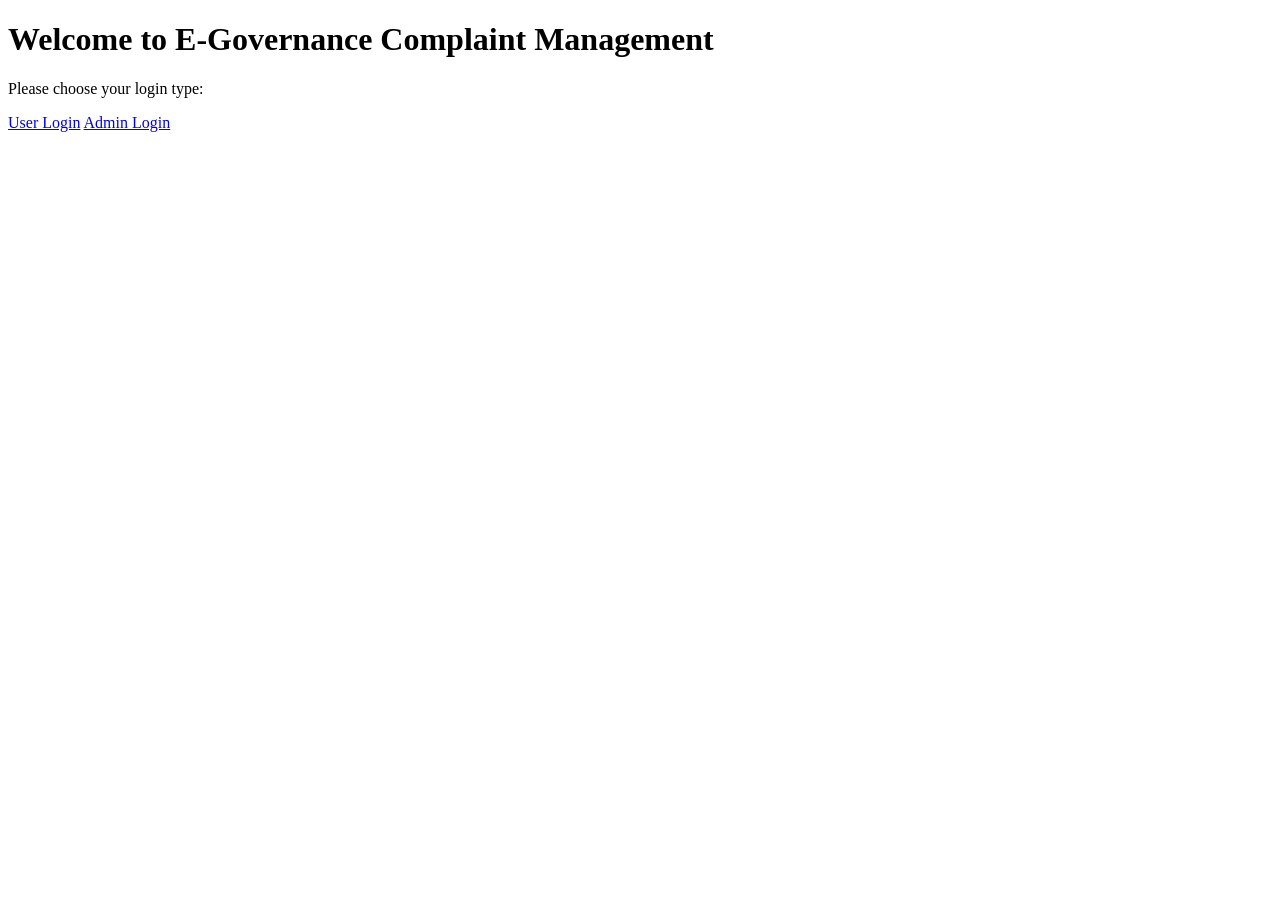
==== index.html @ 2ca8ec39 "Add files via upload" ====
<!DOCTYPE html>
<html lang="en">
<head>
  <meta charset="UTF-8">
  <title>E-Governance Complaint System</title>
  <link rel="stylesheet" href="css/style.css">
</head>
<body>
  <div class="container">
    <h1>Welcome to E-Governance Complaint Management</h1>
    <p>Please choose your login type:</p>
    <div class="button-group">
      <a href="login-user.html" class="btn">User Login</a>
      <a href="login-admin.html" class="btn">Admin Login</a>
    </div>
  </div>
</body>
</html>
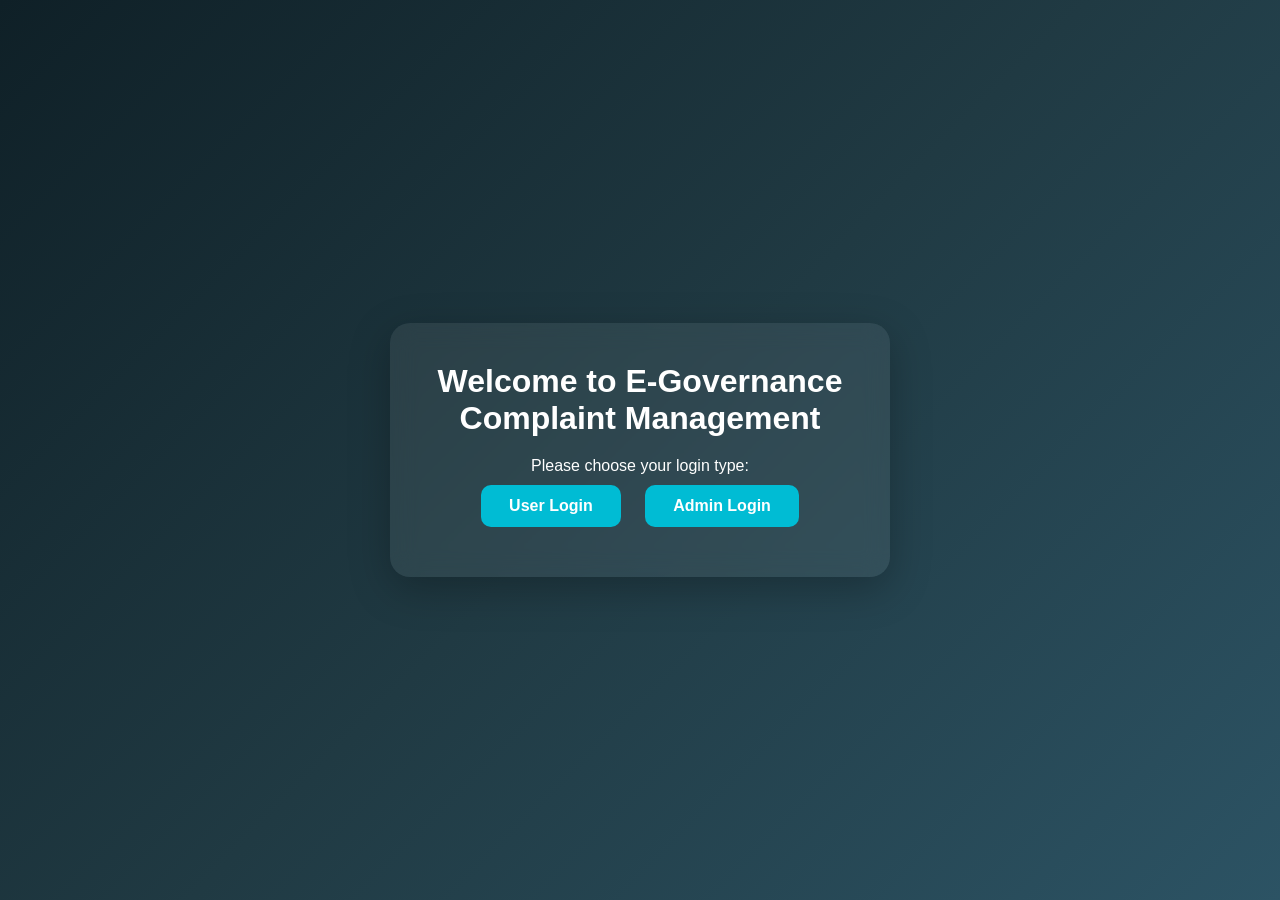
==== commit 29c625c6: "Update index.html" ====
--- a/index.html
+++ b/index.html
@@ -3,7 +3,7 @@
 <head>
   <meta charset="UTF-8">
   <title>E-Governance Complaint System</title>
-  <link rel="stylesheet" href="css/style.css">
+  <link rel="stylesheet" href="style.css">
 </head>
 <body>
   <div class="container">
@@ -15,4 +15,4 @@
     </div>
   </div>
 </body>
-</html>+</html>
--- a/style.css
+++ b/style.css
@@ -0,0 +1,122 @@
+/* Reset & base styles */
+* {
+    box-sizing: border-box;
+    margin: 0;
+    padding: 0;
+  }
+  
+  body {
+    font-family: 'Segoe UI', sans-serif;
+    min-height: 100vh;
+    background: linear-gradient(135deg, #0f2027, #203a43, #2c5364);
+    background-size: cover;
+    color: #fff;
+    display: flex;
+    justify-content: center;
+    align-items: center;
+    padding: 20px;
+  }
+  
+  /* Glassmorphism Card */
+  .container, .login-container, .dashboard {
+    background: rgba(255, 255, 255, 0.07);
+    backdrop-filter: blur(12px);
+    border-radius: 20px;
+    padding: 40px;
+    box-shadow: 0 12px 40px rgba(0, 0, 0, 0.25);
+    max-width: 500px;
+    width: 100%;
+    animation: fadeIn 1s ease;
+    text-align: center;
+  }
+  
+  /* Headings */
+  h1, h2, h3 {
+    margin-bottom: 20px;
+    color: #ffffff;
+  }
+  
+  /* Buttons */
+  .btn, button {
+    display: inline-block;
+    background-color: #00bcd4;
+    color: white;
+    padding: 12px 28px;
+    margin: 10px;
+    text-decoration: none;
+    border: none;
+    border-radius: 10px;
+    cursor: pointer;
+    font-weight: bold;
+    transition: background 0.3s, transform 0.3s;
+  }
+  
+  .btn:hover, button:hover {
+    background-color: #008ba3;
+    transform: scale(1.05);
+  }
+  
+  /* Inputs */
+  input, textarea {
+    width: 100%;
+    padding: 12px;
+    margin: 10px 0;
+    background: rgba(255, 255, 255, 0.15);
+    border: 1px solid rgba(255, 255, 255, 0.3);
+    border-radius: 10px;
+    color: white;
+    outline: none;
+    font-size: 16px;
+  }
+  
+  input::placeholder, textarea::placeholder {
+    color: rgba(255, 255, 255, 0.7);
+  }
+  
+  /* Complaint List */
+  ul {
+    list-style: none;
+    padding: 0;
+    margin-top: 20px;
+    max-height: 250px;
+    overflow-y: auto;
+  }
+  
+  ul li {
+    background-color: rgba(255, 255, 255, 0.08);
+    padding: 15px;
+    border-radius: 10px;
+    margin-bottom: 10px;
+    text-align: left;
+    animation: slideUp 0.5s ease;
+  }
+  
+  ul li strong {
+    font-size: 18px;
+    color: #00e5ff;
+  }
+  
+  ul li em {
+    font-size: 12px;
+    color: #ccc;
+    display: block;
+    margin-top: 6px;
+  }
+  
+  /* Animations */
+  @keyframes fadeIn {
+    from { opacity: 0; transform: translateY(30px); }
+    to { opacity: 1; transform: translateY(0); }
+  }
+  
+  @keyframes slideUp {
+    from { opacity: 0; transform: translateY(20px); }
+    to { opacity: 1; transform: translateY(0); }
+  }
+  
+  /* Responsive */
+  @media (max-width: 600px) {
+    .container, .login-container, .dashboard {
+      padding: 25px;
+    }
+  }
